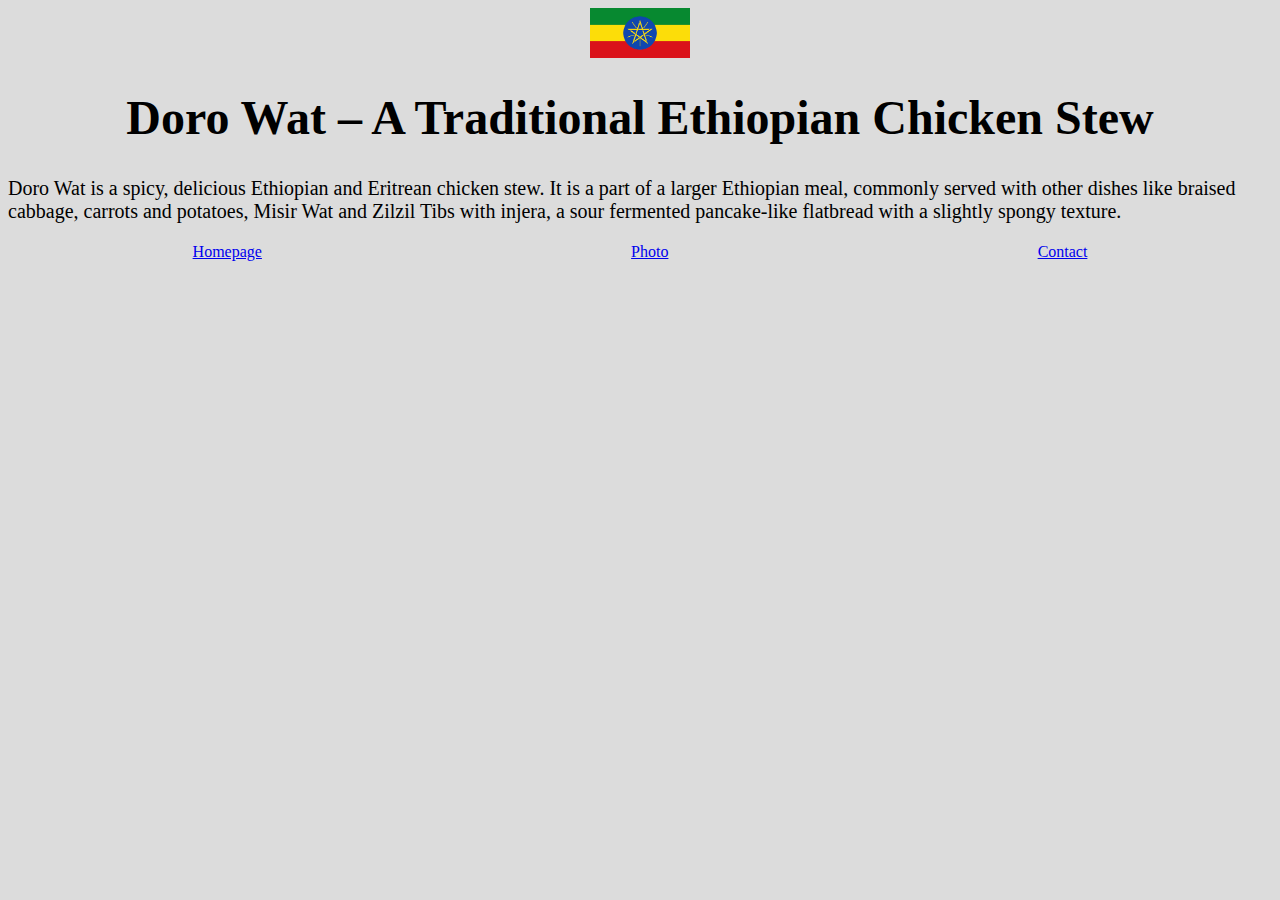
==== index.html @ 14e23b8d "create html file" ====
<!DOCTYPE html>
<html lang="en">
<head>
    <meta charset="UTF-8">
    <meta name="viewport" content="width=device-width, initial-scale=1.0">
    <link href="src/styles.css" rel="stylesheet">
    <title>Home</title>
</head>
<body>
    <div><img src="image/ethiopiaflag.png" width="100px"/></div>
<h1>Doro Wat – A Traditional Ethiopian Chicken Stew</h1>
<p>Doro Wat is a spicy, delicious Ethiopian and Eritrean chicken stew. It is a part of a larger Ethiopian meal, commonly served with other dishes like braised cabbage, carrots and potatoes, Misir Wat and Zilzil Tibs with injera, a sour fermented pancake-like flatbread with a slightly spongy texture.</p>
    <footer>
        <a href="/">Homepage</a>
        <a href="image/doro wet.webp">Photo</a>
        <a href="contact.html">Contact</a>
    </footer>
</body>
</html>
---- src/styles.css ----
body {
    background-color:gainsboro;
    
}
div{
    display: flex;
    justify-content: center;
}
h1{
    text-align: center;
    font-family: 'Times New Roman', Times, serif;
    font-size: 48px;
}
p{
    font-family: 'Times New Roman', Times, serif;
    font-size: 20px;  
    font-weight: 200;
}
footer{
    display: flex;
    justify-content: space-around;
}
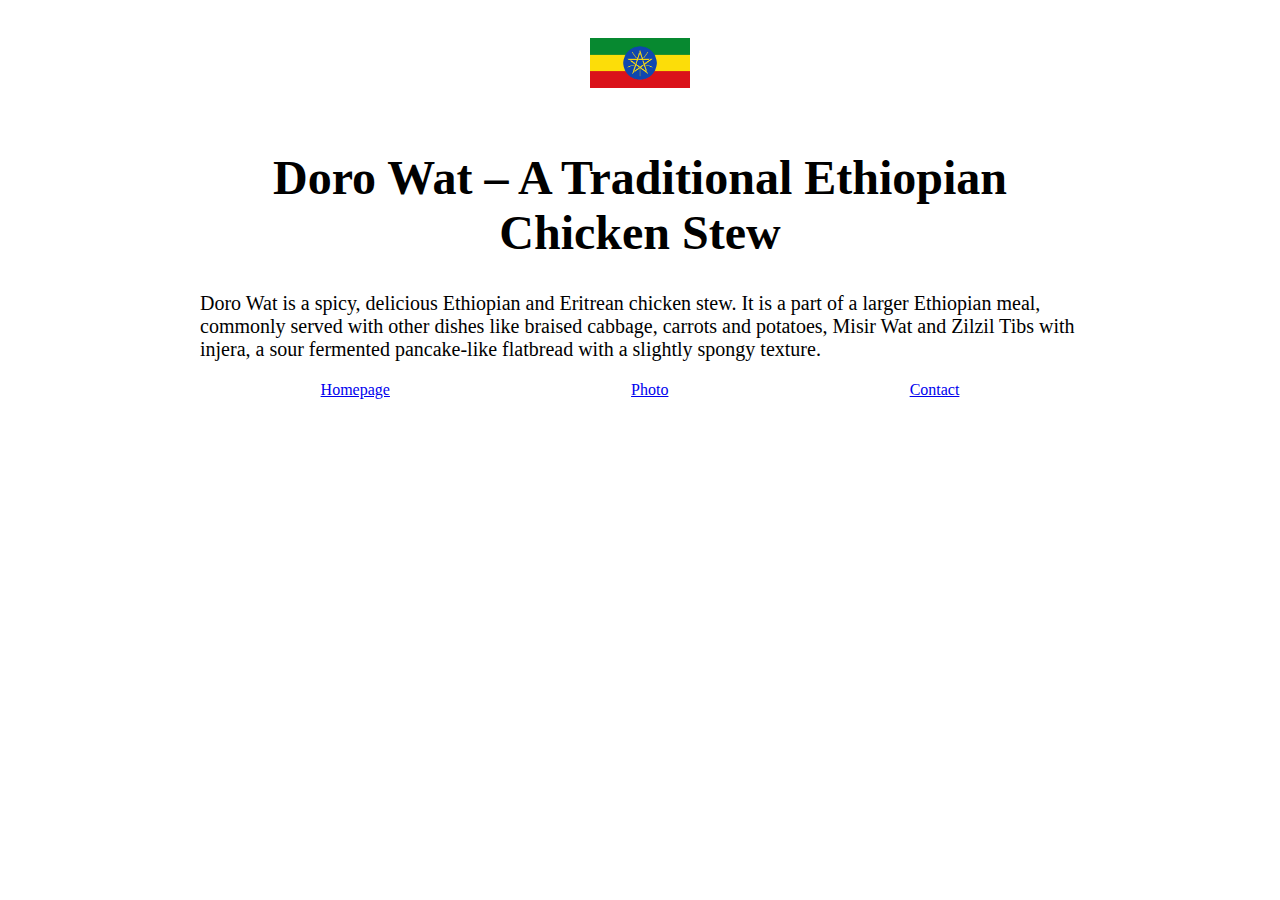
==== commit a545ae39: "edit the link" ====
--- a/index.html
+++ b/index.html
@@ -12,7 +12,7 @@
 <p>Doro Wat is a spicy, delicious Ethiopian and Eritrean chicken stew. It is a part of a larger Ethiopian meal, commonly served with other dishes like braised cabbage, carrots and potatoes, Misir Wat and Zilzil Tibs with injera, a sour fermented pancake-like flatbread with a slightly spongy texture.</p>
     <footer>
         <a href="/">Homepage</a>
-        <a href="image/doro wet.webp">Photo</a>
+        <a href="photo.html">Photo</a>
         <a href="contact.html">Contact</a>
     </footer>
 </body>
--- a/src/styles.css
+++ b/src/styles.css
@@ -1,10 +1,12 @@
 body {
-    background-color:gainsboro;
-    
-}
+   
+   margin-left: 200px;
+   margin-right: 200px;
+} 
 div{
     display: flex;
     justify-content: center;
+    padding: 30px;
 }
 h1{
     text-align: center;
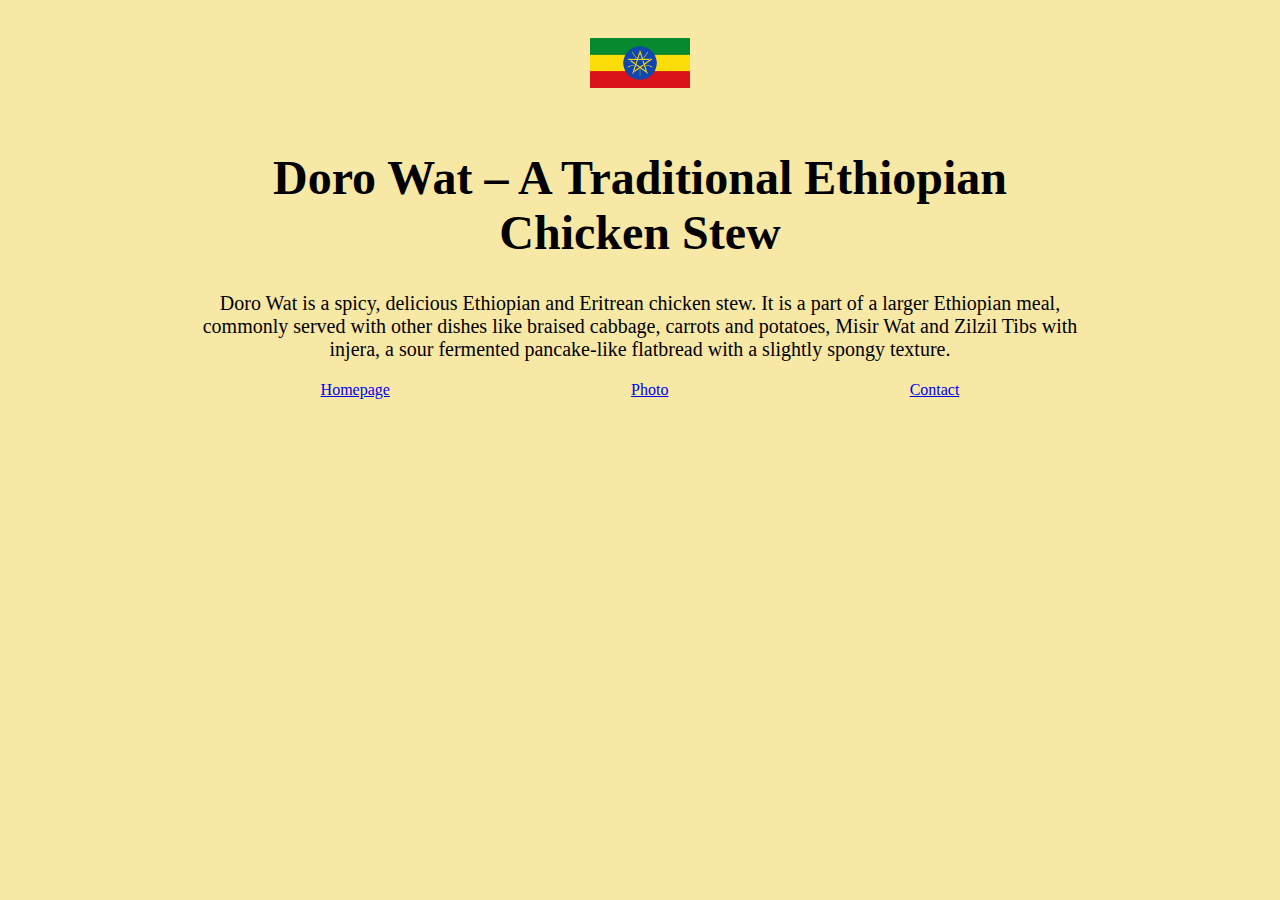
==== commit 5a5d8c37: "SOM optimization" ====
--- a/index.html
+++ b/index.html
@@ -4,16 +4,17 @@
     <meta charset="UTF-8">
     <meta name="viewport" content="width=device-width, initial-scale=1.0">
     <link href="src/styles.css" rel="stylesheet">
-    <title>Home</title>
+    <meta name="description" content="All about the traditional food of ethiopian Dorowet">
+    <title>Traditional Ethiopian Food </title>
 </head>
 <body>
     <div><img src="image/ethiopiaflag.png" width="100px"/></div>
 <h1>Doro Wat – A Traditional Ethiopian Chicken Stew</h1>
 <p>Doro Wat is a spicy, delicious Ethiopian and Eritrean chicken stew. It is a part of a larger Ethiopian meal, commonly served with other dishes like braised cabbage, carrots and potatoes, Misir Wat and Zilzil Tibs with injera, a sour fermented pancake-like flatbread with a slightly spongy texture.</p>
     <footer>
-        <a href="/">Homepage</a>
-        <a href="photo.html">Photo</a>
-        <a href="contact.html">Contact</a>
+        <a href="/" title="Home">Homepage</a>
+        <a href="photo.html" title="Photo">Photo</a>
+        <a href="contact.html" title="Contact">Contact</a>
     </footer>
 </body>
 </html>--- a/src/styles.css
+++ b/src/styles.css
@@ -1,5 +1,5 @@
 body {
-   
+   background-color: #f8e8a6; 
    margin-left: 200px;
    margin-right: 200px;
 } 
@@ -17,8 +17,13 @@
     font-family: 'Times New Roman', Times, serif;
     font-size: 20px;  
     font-weight: 200;
+    text-align: center;
 }
 footer{
     display: flex;
     justify-content: space-around;
+}
+.pic {
+    display: flex;
+    justify-content: space-evenly;
 }